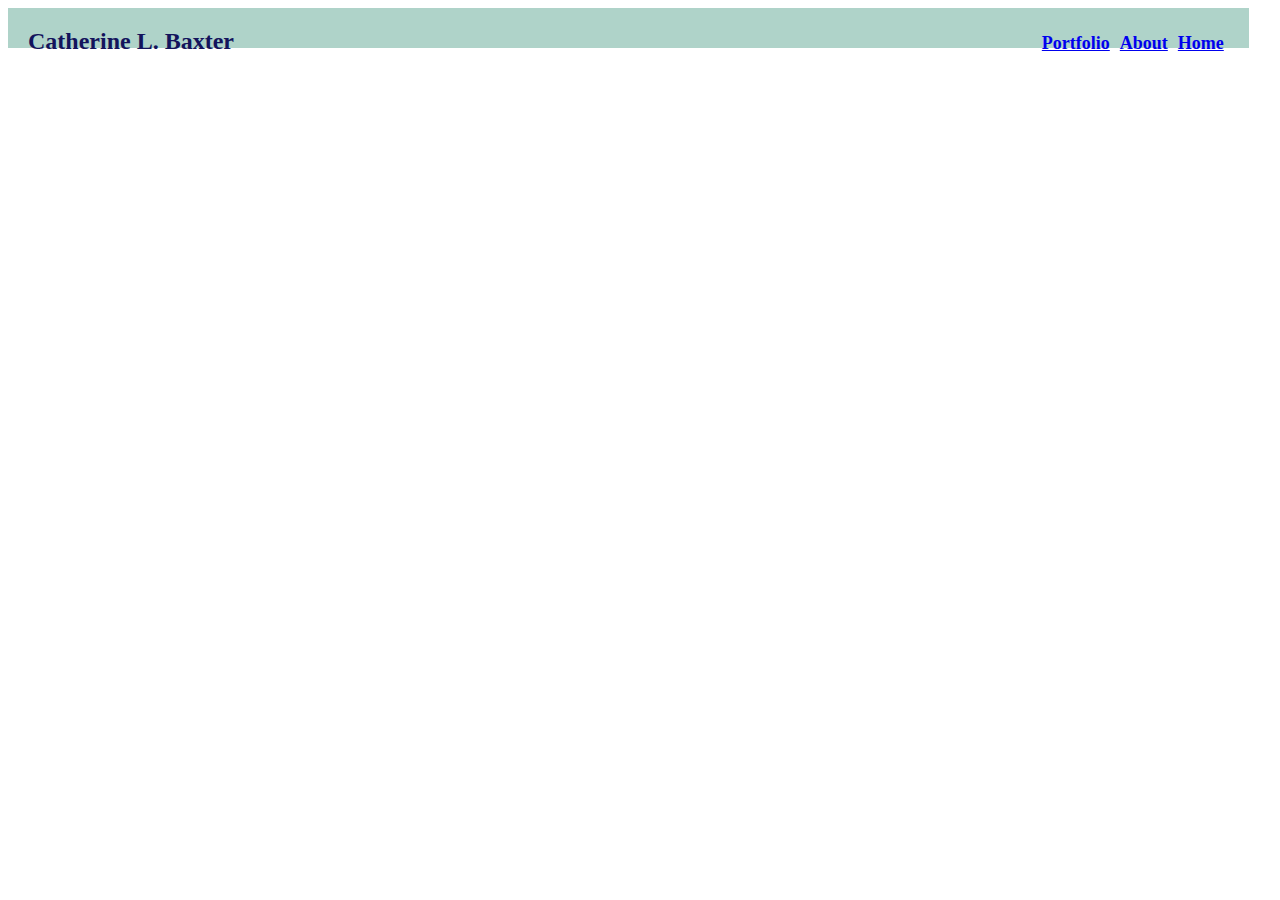
==== about.html @ d5e92819 "add files" ====
<!DOCTYPE html>
<html lang="en">
  <head>
    <meta charset="UTF-8" />
    <meta name="viewport" content="width=device-width, initial-scale=1.0" />
    <title>Personal Website About</title>
    <!-- link in the external style sheet -->
    <link rel="stylesheet" href="./style.css" />

    <!-- define the script to create the string to display -->
    <script src="./javascript.js"></script>
  </head>
  <body>
    <div>
      <div class="banner">
        <span class="bannerHeader">Catherine L. Baxter</span>
        <a href="./index.html" class="bannerLink">Home</a>
        <a href="./about.html" class="bannerLink">About</a>
        <a href="./portfolio.html" class="bannerLink">Portfolio</a>
      </div>
    </div>
  </body>
</html>
---- style.css ----
.banner {
  font-family: fantasy;
  font-weight: bold;
  font-size: x-large;
  color: rgb(19, 19, 92);
  background-color: rgb(175, 211, 201);
  padding: 20px;
  width: 95%;
}

.bannerHeader {
  float: inline-start;
}

.bannerLink {
  font-size: large;
  float: inline-end;
  margin: 5px 5px 5px 5px;
}
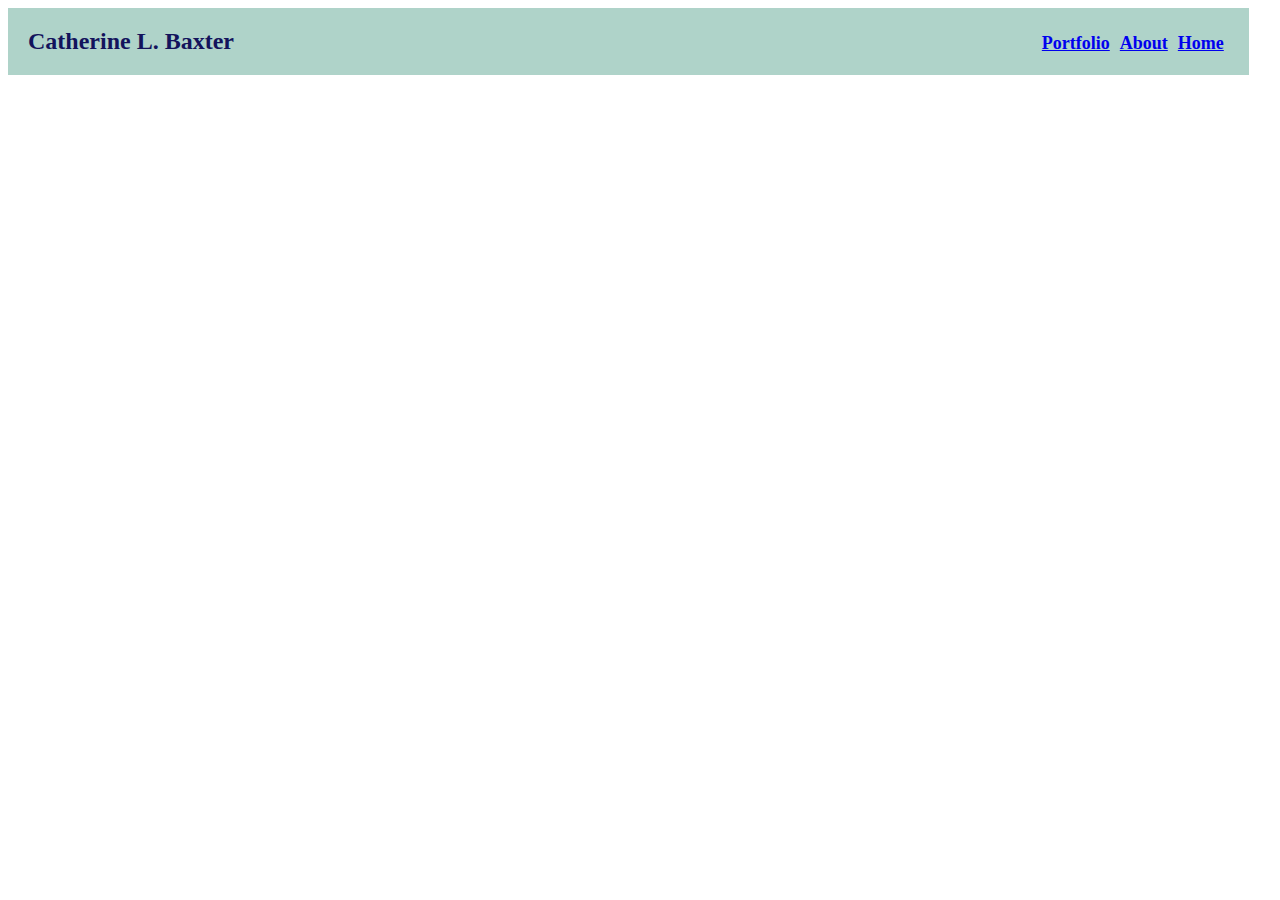
==== commit ccce2e47: "fix banner" ====
--- a/about.html
+++ b/about.html
@@ -13,7 +13,7 @@
   <body>
     <div>
       <div class="banner">
-        <span class="bannerHeader">Catherine L. Baxter</span>
+        <span>Catherine L. Baxter</span>
         <a href="./index.html" class="bannerLink">Home</a>
         <a href="./about.html" class="bannerLink">About</a>
         <a href="./portfolio.html" class="bannerLink">Portfolio</a>
--- a/style.css
+++ b/style.css
@@ -8,10 +8,6 @@
   width: 95%;
 }
 
-.bannerHeader {
-  float: inline-start;
-}
-
 .bannerLink {
   font-size: large;
   float: inline-end;
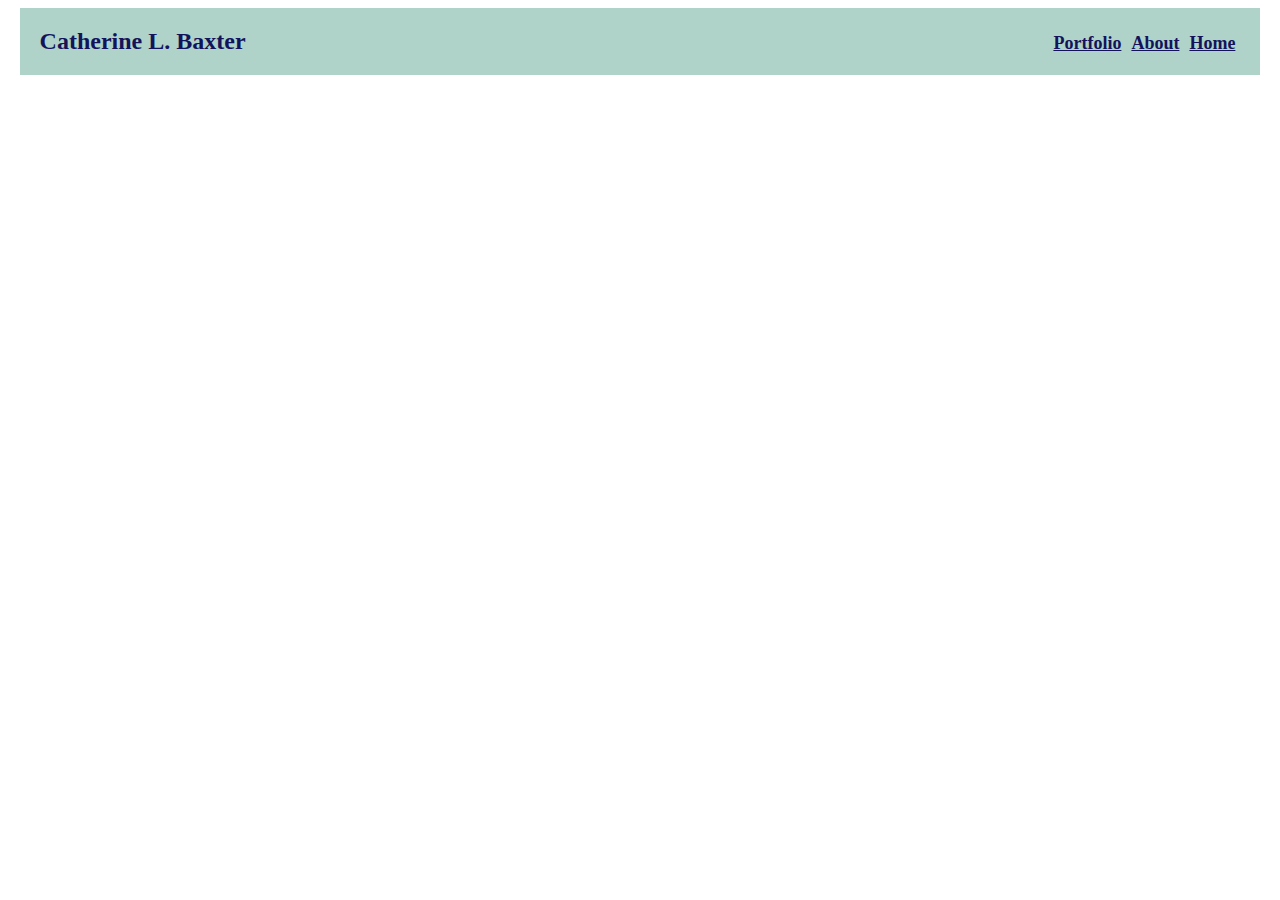
==== commit 2a35b86c: "first round of changes to add content and banner" ====
--- a/about.html
+++ b/about.html
@@ -11,13 +11,28 @@
     <script src="./javascript.js"></script>
   </head>
   <body>
-    <div>
+    <div class="bodyStyle">
+      <!-- Banner across all three pages  -- Can this be a class that is written once and lives on all the pages?-->
       <div class="banner">
         <span>Catherine L. Baxter</span>
-        <a href="./index.html" class="bannerLink">Home</a>
-        <a href="./about.html" class="bannerLink">About</a>
-        <a href="./portfolio.html" class="bannerLink">Portfolio</a>
+        <a
+          href="./index.html"
+          class="bannerLink"
+          onclick="iWantToPrintThePageName('homePage')"
+          >Home</a
+        >
+        <a
+          href="./about.html"
+          class="bannerLink"
+          onclick="iWantToPrintThePageName('aboutPage')"
+          >About</a
+        >
+        <a
+          href="./portfolio.html"
+          class="bannerLink"
+          onclick="iWantToPrintThePageName('portfolioPage')"
+          >Portfolio</a
+        >
       </div>
-    </div>
   </body>
 </html>
--- a/style.css
+++ b/style.css
@@ -1,3 +1,48 @@
+.wholeBodyStyle {
+  background: url("./photo_repository/IMG_WaterLily.jpeg");
+  background-repeat: no-repeat;
+  background-attachment: fixed;
+  background-size: cover; /*contain */
+  background-position: center;
+  width: 95%;
+  height: 95%;
+}
+
+.bodyStyle {
+  /* background-color: rgb(3, 84, 62); */
+  width: 100%;
+  height: 100%;
+}
+
+.mainLayoutStyle {
+  /* background-color: rgb(23, 158, 160); */
+  width: 95%;
+  padding: 20px;
+  margin: auto;
+  display: flex;
+}
+
+.theQuote {
+  width: 50%;
+  padding: 20px;
+  margin: auto;
+}
+
+.myPic {
+  width: 270px;
+  height: 190px;
+  max-width: auto;
+  max-height: auto;
+  float: right;
+  border-style: inset;
+  border: width 10px;
+  border-color: rgb(175, 211, 201);
+  border-radius: 5px;
+}
+
+.myIntro {
+}
+
 .banner {
   font-family: fantasy;
   font-weight: bold;
@@ -6,10 +51,16 @@
   background-color: rgb(175, 211, 201);
   padding: 20px;
   width: 95%;
+  margin: auto;
 }
 
 .bannerLink {
   font-size: large;
+  color: rgb(19, 19, 92);
   float: inline-end;
   margin: 5px 5px 5px 5px;
 }
+
+.bannerFooter {
+  position: fixed;
+}
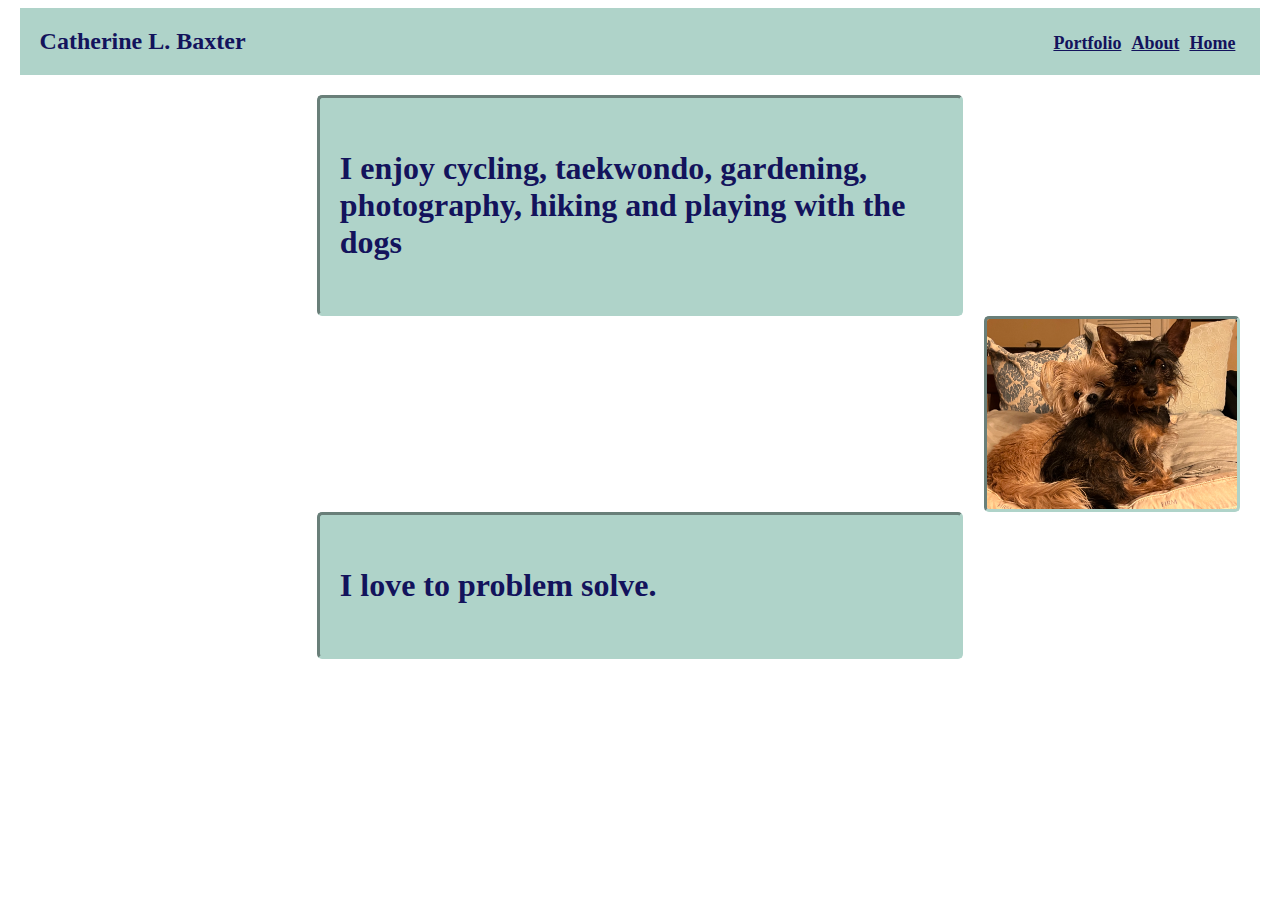
==== commit 412d847a: "second round of changes to add content and banner" ====
--- a/about.html
+++ b/about.html
@@ -34,5 +34,21 @@
           >Portfolio</a
         >
       </div>
+      <!-- Body Container Holds all the lovely items for display -->
+    <main class="mainLayoutStyle">
+      <div class="mainFlexContainer">
+        <div class="myIntro"> <p>I enjoy cycling, taekwondo, gardening, photography, hiking and playing with the dogs </p></div>
+        <div>
+          <img
+            src="./photo_repository/IMG_MaxGryphon.jpeg"
+            alt="Personal Photo"
+            class="myPic"
+          />
+        </div>
+        <div class="myIntro">
+          <p>I love to problem solve.</p>
+        </div>
+      </div>
+    </main>
   </body>
 </html>
--- a/style.css
+++ b/style.css
@@ -22,14 +22,30 @@
   display: flex;
 }
 
-.theQuote {
+.mainFlexContainer {
+  display: flex;
+  justify-content: space-around;
+  flex-direction: column;
+}
+
+.myQuote {
   width: 50%;
   padding: 20px;
   margin: auto;
+  float: left;
+  border-style: inset;
+  border: width 10px;
+  border-color: rgb(175, 211, 201);
+  border-radius: 5px;
+  background-color: rgb(175, 211, 201);
+  font-family: fantasy;
+  font-weight: bolder;
+  font-size: xx-large;
+  color: rgb(19, 19, 92);
 }
 
 .myPic {
-  width: 270px;
+  width: 250px;
   height: 190px;
   max-width: auto;
   max-height: auto;
@@ -41,6 +57,19 @@
 }
 
 .myIntro {
+  width: 50%;
+  padding: 20px;
+  margin: auto;
+  float: right;
+  border-style: inset;
+  border: width 10px;
+  border-color: rgb(175, 211, 201);
+  border-radius: 5px;
+  background-color: rgb(175, 211, 201);
+  font-family: fantasy;
+  font-weight: bolder;
+  font-size: xx-large;
+  color: rgb(19, 19, 92);
 }
 
 .banner {
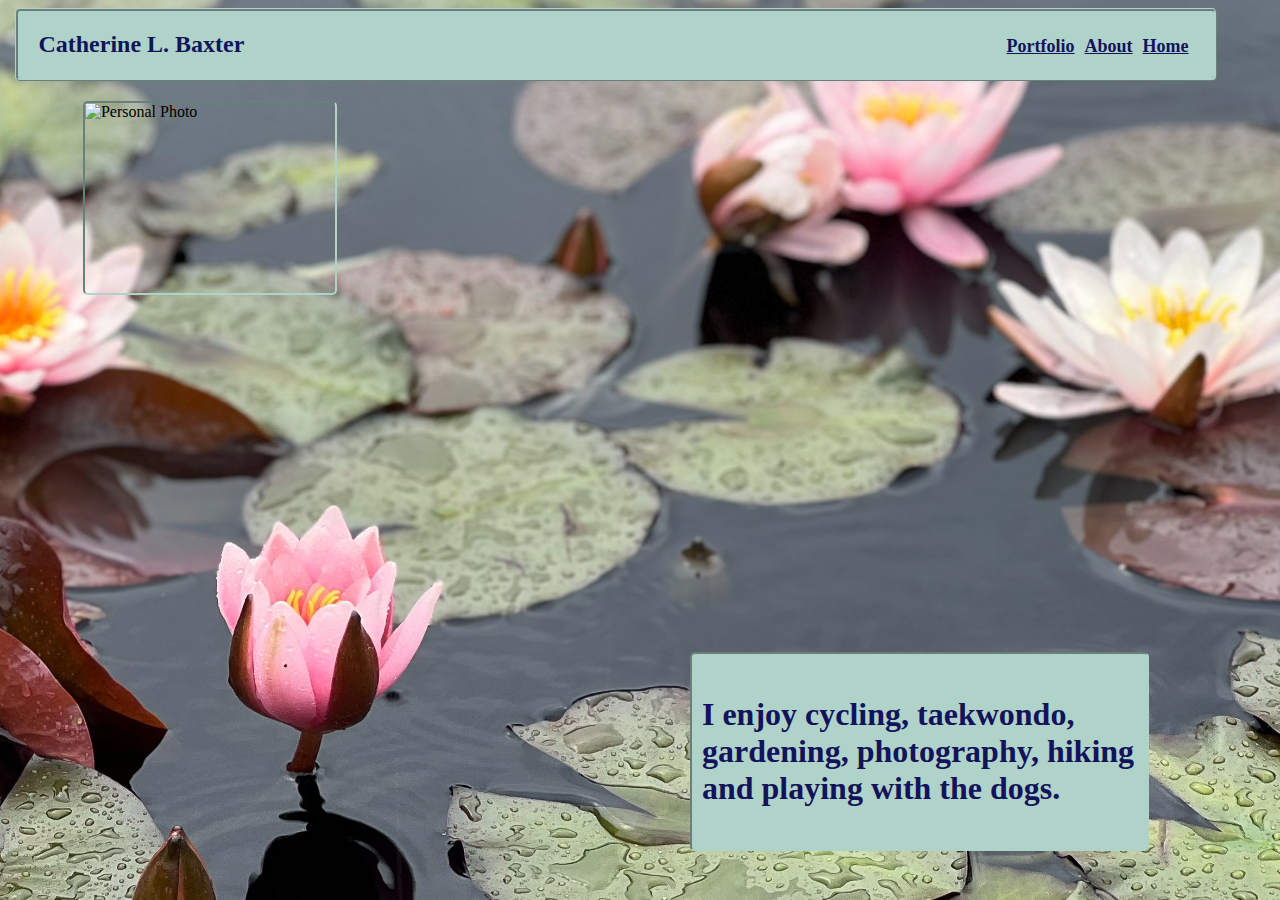
==== commit c199e9da: "more reasonable content on each page" ====
--- a/about.html
+++ b/about.html
@@ -10,8 +10,8 @@
     <!-- define the script to create the string to display -->
     <script src="./javascript.js"></script>
   </head>
-  <body>
-    <div class="bodyStyle">
+  <body class="wholeBodyStyle">
+    <div>
       <!-- Banner across all three pages  -- Can this be a class that is written once and lives on all the pages?-->
       <div class="banner">
         <span>Catherine L. Baxter</span>
@@ -34,19 +34,18 @@
           >Portfolio</a
         >
       </div>
-      <!-- Body Container Holds all the lovely items for display -->
+
+    <!-- Body Container Holds all the lovely items for display -->
     <main class="mainLayoutStyle">
-      <div class="mainFlexContainer">
-        <div class="myIntro"> <p>I enjoy cycling, taekwondo, gardening, photography, hiking and playing with the dogs </p></div>
-        <div>
+      <div class="mainBlockContainer">
+         <div>
           <img
-            src="./photo_repository/IMG_MaxGryphon.jpeg"
+            src="./photo_repository/IMG_MaxGryphon-2.jpg"
             alt="Personal Photo"
-            class="myPic"
+            class="myPic myAbout1"
           />
-        </div>
-        <div class="myIntro">
-          <p>I love to problem solve.</p>
+          <div class="myIntro myAbout2"> <p>I enjoy cycling, taekwondo, gardening, photography, hiking and playing with the dogs. </p></div>
+        
         </div>
       </div>
     </main>
--- a/style.css
+++ b/style.css
@@ -1,75 +1,11 @@
 .wholeBodyStyle {
-  background: url("./photo_repository/IMG_WaterLily.jpeg");
+  background: url("./photo_repository/IMG_WaterLily-2.jpg");
   background-repeat: no-repeat;
   background-attachment: fixed;
   background-size: cover; /*contain */
   background-position: center;
   width: 95%;
   height: 95%;
-}
-
-.bodyStyle {
-  /* background-color: rgb(3, 84, 62); */
-  width: 100%;
-  height: 100%;
-}
-
-.mainLayoutStyle {
-  /* background-color: rgb(23, 158, 160); */
-  width: 95%;
-  padding: 20px;
-  margin: auto;
-  display: flex;
-}
-
-.mainFlexContainer {
-  display: flex;
-  justify-content: space-around;
-  flex-direction: column;
-}
-
-.myQuote {
-  width: 50%;
-  padding: 20px;
-  margin: auto;
-  float: left;
-  border-style: inset;
-  border: width 10px;
-  border-color: rgb(175, 211, 201);
-  border-radius: 5px;
-  background-color: rgb(175, 211, 201);
-  font-family: fantasy;
-  font-weight: bolder;
-  font-size: xx-large;
-  color: rgb(19, 19, 92);
-}
-
-.myPic {
-  width: 250px;
-  height: 190px;
-  max-width: auto;
-  max-height: auto;
-  float: right;
-  border-style: inset;
-  border: width 10px;
-  border-color: rgb(175, 211, 201);
-  border-radius: 5px;
-}
-
-.myIntro {
-  width: 50%;
-  padding: 20px;
-  margin: auto;
-  float: right;
-  border-style: inset;
-  border: width 10px;
-  border-color: rgb(175, 211, 201);
-  border-radius: 5px;
-  background-color: rgb(175, 211, 201);
-  font-family: fantasy;
-  font-weight: bolder;
-  font-size: xx-large;
-  color: rgb(19, 19, 92);
 }
 
 .banner {
@@ -81,6 +17,9 @@
   padding: 20px;
   width: 95%;
   margin: auto;
+  border-radius: 5px;
+  border-style: ridge;
+  border-color: rgb(175, 211, 201);
 }
 
 .bannerLink {
@@ -90,6 +29,91 @@
   margin: 5px 5px 5px 5px;
 }
 
-.bannerFooter {
-  position: fixed;
+.mainLayoutStyle {
+  width: 85vw;
+  padding: 1vw;
+  margin: auto;
 }
+
+.mainBlockContainer {
+  display: block;
+  position: relative;
+  width: 85vw;
+  height: 85vh;
+}
+
+.myQuote {
+  width: 40%;
+  padding: 10px;
+  margin: auto;
+  border: 2px inset rgb(175, 211, 201);
+  border-radius: 10px;
+  background-color: rgb(175, 211, 201);
+  font-family: fantasy;
+  font-weight: bolder;
+  font-size: xx-large;
+  color: rgb(19, 19, 92);
+  position: absolute;
+  top: 1%;
+  left: 1%;
+}
+
+.myPic {
+  width: 250px;
+  height: 190px;
+  max-width: auto;
+  max-height: auto;
+  border: 2px inset rgb(175, 211, 201);
+  border-radius: 5px;
+  position: absolute;
+  top: 25%;
+  right: 30%;
+  z-index: 1;
+}
+
+.myIntro {
+  width: 40%;
+  padding: 10px;
+  margin: auto;
+  border: 2px inset rgb(175, 211, 201);
+  border-radius: 5px;
+  background-color: rgb(175, 211, 201);
+  font-family: fantasy;
+  font-weight: bolder;
+  font-size: xx-large;
+  color: rgb(19, 19, 92);
+  position: absolute;
+  bottom: 1%;
+  right: 1%;
+  z-index: 2;
+}
+
+.myPic2 {
+  top: 25%;
+  right: 30%;
+  z-index: 1;
+}
+
+.myAbout1 {
+  top: 1%;
+  left: 1%;
+  z-index: 2;
+}
+.myAbout2 {
+  bottom: 1%;
+  right: 1%;
+  z-index: 2;
+}
+
+.myPortfolio {
+  width: 80%;
+  padding: 10px;
+  margin: 10px 10px 10px 10px;
+  border: 2px inset rgb(175, 211, 201);
+  border-radius: 5px;
+  background-color: rgb(175, 211, 201);
+  font-family: fantasy;
+  font-weight: bolder;
+  font-size: xx-large;
+  color: rgb(19, 19, 92);
+}
